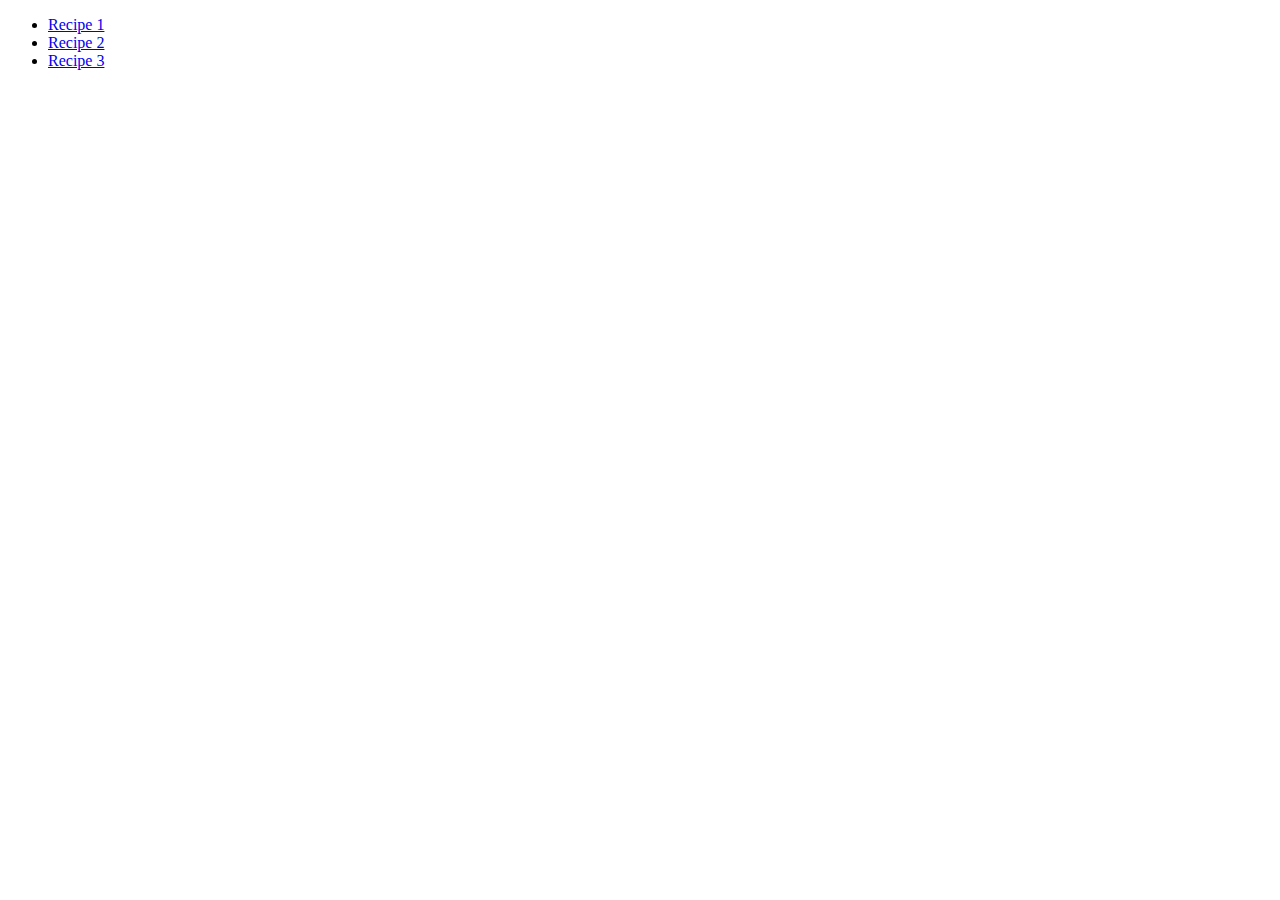
==== index.html @ 334092a8 "Home Page with link to the recipes" ====
<!DOCTYPE html>
<html>
    <head>
        <title>Odin recipes</title>
        <meta charset="utf-8">
    </head>
    <body>
        <ul>
            <li><a href="recipes/recipeone.html">Recipe 1</a></li>
            <li><a href="recipes/recipetwo.html">Recipe 2</a></li>
            <li><a href="recipes/recipethree.html">Recipe 3</a></li>
        </ul>
    </body>
</html>
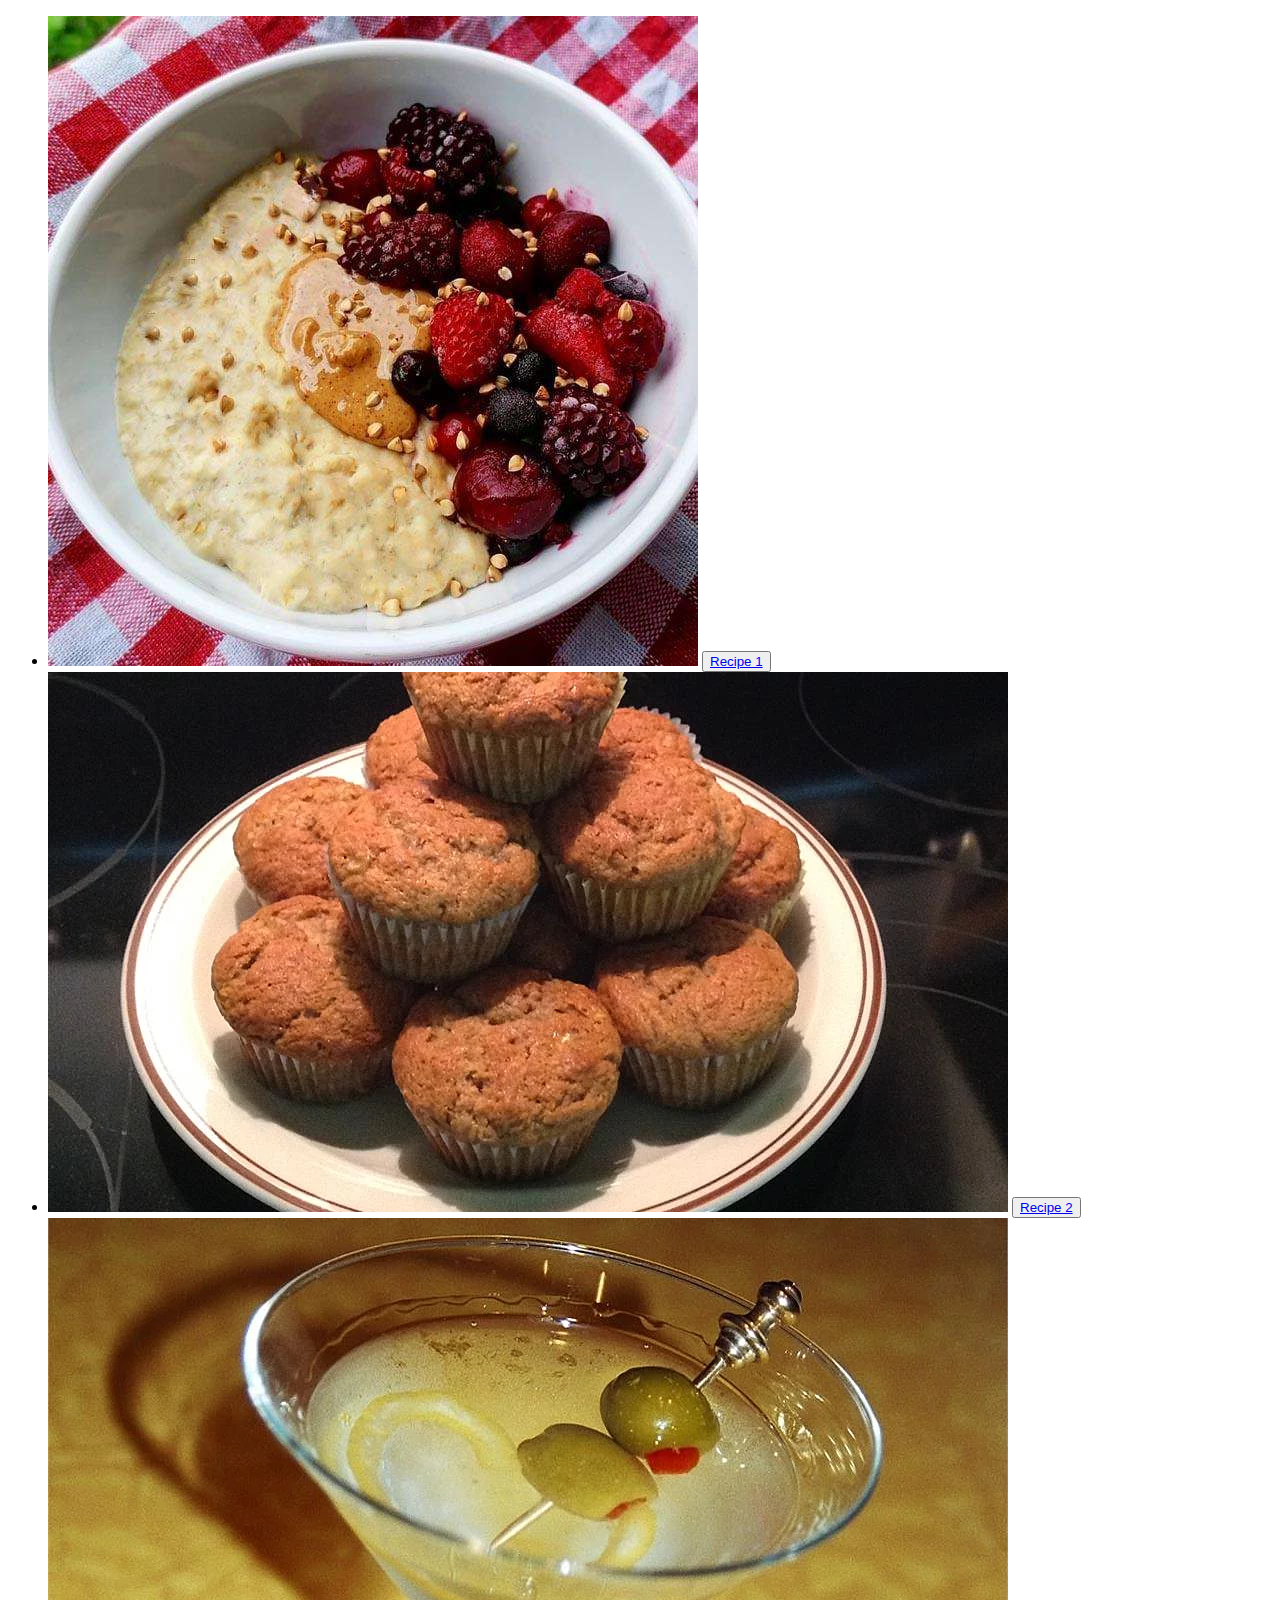
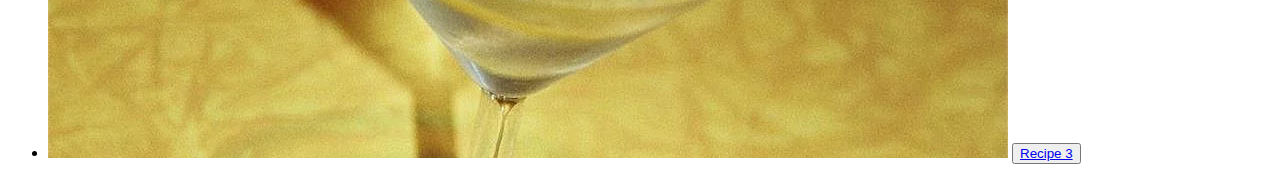
==== commit c36803e3: "A different design to the Home Page" ====
--- a/index.html
+++ b/index.html
@@ -1,14 +1,19 @@
 <!DOCTYPE html>
 <html>
     <head>
+
         <title>Odin recipes</title>
         <meta charset="utf-8">
+        <link rel="stylesheet" href="style/styles.css">
     </head>
     <body>
         <ul>
-            <li><a href="recipes/recipeone.html">Recipe 1</a></li>
-            <li><a href="recipes/recipetwo.html">Recipe 2</a></li>
-            <li><a href="recipes/recipethree.html">Recipe 3</a></li>
+            <li><a href="recipes/recipeone.html"><img src="img/oatmeal.jpg"></a>
+                <button><a href="recipes/recipeone.html">Recipe 1</a></button></li>
+            <li><a href="recipes/recipetwo.html"><img src="img/muffins.jpg"></a>
+                <button><a href="recipes/recipetwo.html">Recipe 2</a></button></li>
+            <li><a href="recipes/recipethree.html"><img src="img/martini.jpg"></a>
+                <button><a href="recipes/recipethree.html">Recipe 3</a></button></li>
         </ul>
     </body>
 </html>